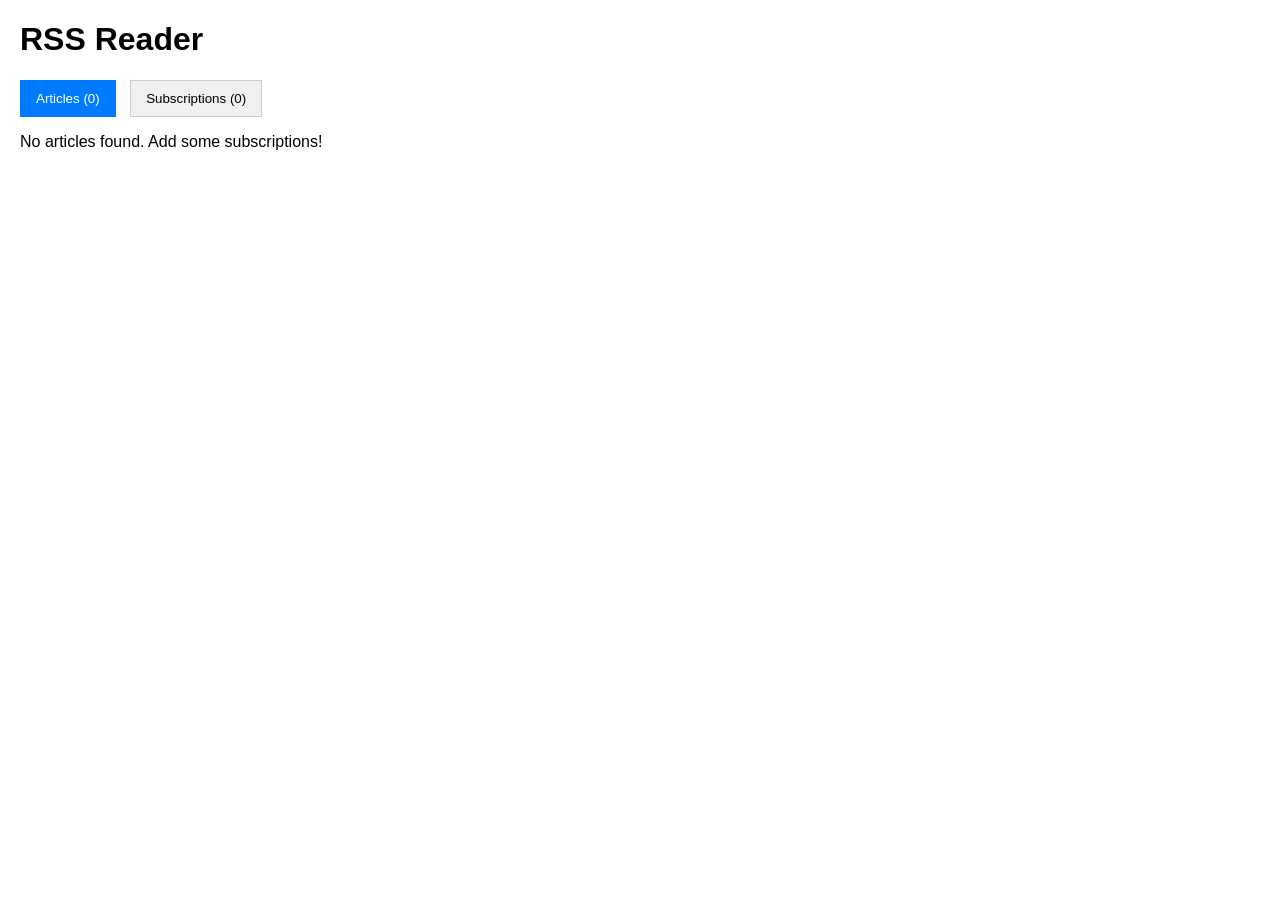
==== index.html @ eeccacbc "one page" ====
<!DOCTYPE html>
<html lang="en">

<head>
    <meta charset="UTF-8">
    <meta name="viewport" content="width=device-width, initial-scale=1.0">
    <title>RSS Reader</title>
    <link rel="stylesheet" href="style.css">
    <style>
        .hidden {
            display: none;
        }

        nav button {
            padding: 10px 15px;
            margin-right: 10px;
            cursor: pointer;
            border: 1px solid #ccc;
            background-color: #f0f0f0;
        }

        nav button.active {
            background-color: #007bff;
            color: white;
            border-color: #007bff;
        }
    </style>
</head>

<body>
    <h1>RSS Reader</h1>

    <nav>
        <button id="showArticlesBtn" class="active">Articles <span id="articleCount"></span></button>
        <button id="showSubsBtn">Subscriptions <span id="subCount"></span></button>
    </nav>

    <div id="articlesView">
        <div id="articles"></div>
    </div>

    <div id="subscriptionsView" class="hidden">
        <h2 onclick="toggleContent(this)">Subscriptions &#11021;</h2>
        <span id="subscriptions">
            <small id="noSubs">You have no subscriptions. Add a recommended RSS feed or enter a custom RSS URL.</small>
            <ul id="subscriptionList"></ul>
        </span>

        <h2 onclick="toggleContent(this)">Feeds &#11021;</h2>
        <span id="feeds">
            <div>
                <input type="text" id="rssUrl" placeholder="Enter a custom RSS feed URL">
                <button onclick="addCustomRssUrl()">Add</button>
            </div>
            <ul id="recommendedList"></ul>
        </span>
    </div>

    <script src="index.js"></script>
</body>

</html>
---- style.css ----
body {
    font-family: Inter, Avenir, Helvetica, Arial, sans-serif;
    margin: 20px;
}

h2 {
    cursor: pointer;
}

.rss-item {
    margin-bottom: 10px;
}

.rss-item button {
    margin-left: 10px;
}

.article {
    margin-top: 10px;
}
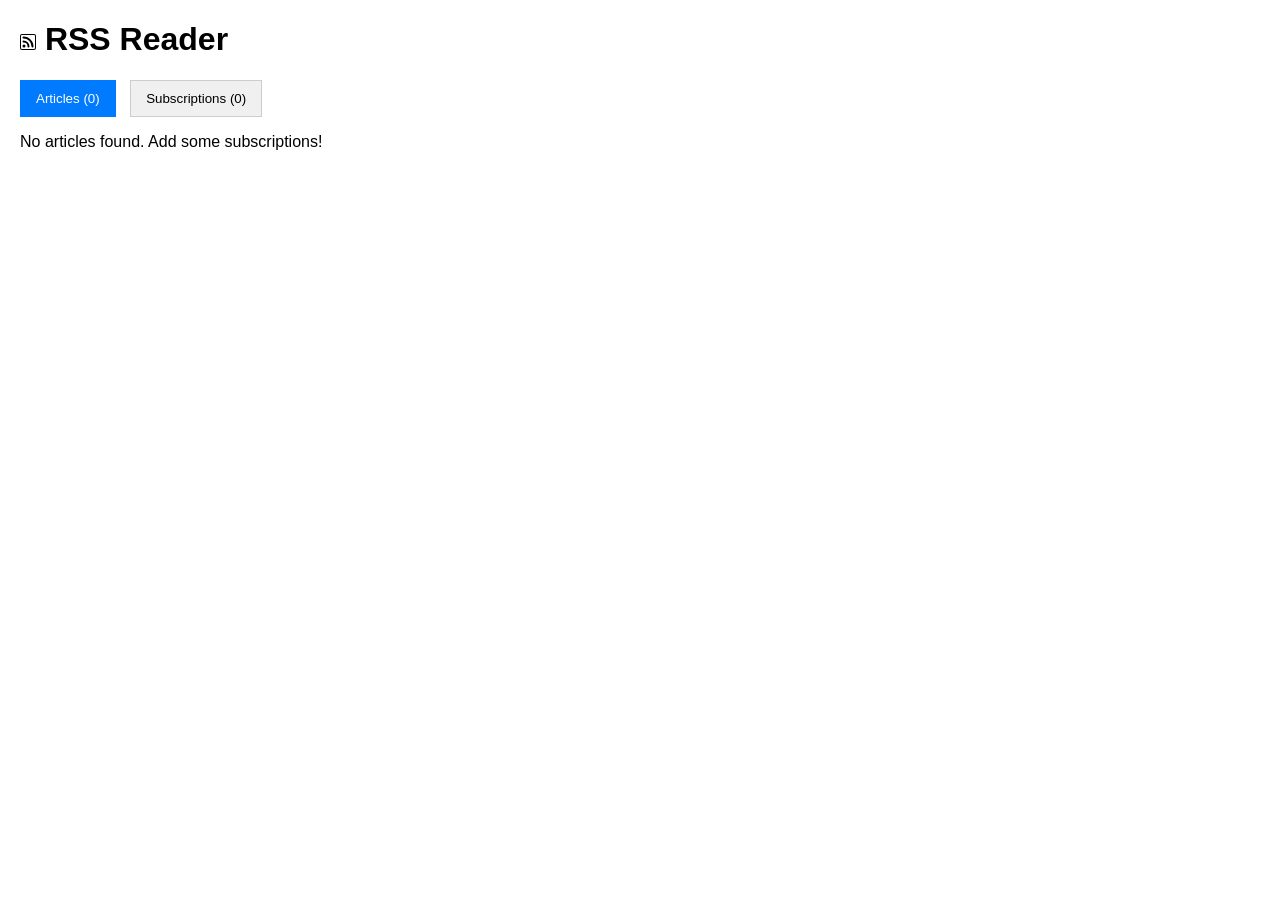
==== commit b61b4996: "icon" ====
--- a/index.html
+++ b/index.html
@@ -28,7 +28,15 @@
 </head>
 
 <body>
-    <h1>RSS Reader</h1>
+    <h1>
+        <svg xmlns="http://www.w3.org/2000/svg" width="16" height="16" fill="currentColor" class="bi bi-rss"
+            viewBox="0 0 16 16">
+            <path
+                d="M14 1a1 1 0 0 1 1 1v12a1 1 0 0 1-1 1H2a1 1 0 0 1-1-1V2a1 1 0 0 1 1-1zM2 0a2 2 0 0 0-2 2v12a2 2 0 0 0 2 2h12a2 2 0 0 0 2-2V2a2 2 0 0 0-2-2z" />
+            <path
+                d="M5.5 12a1.5 1.5 0 1 1-3 0 1.5 1.5 0 0 1 3 0m-3-8.5a1 1 0 0 1 1-1c5.523 0 10 4.477 10 10a1 1 0 1 1-2 0 8 8 0 0 0-8-8 1 1 0 0 1-1-1m0 4a1 1 0 0 1 1-1 6 6 0 0 1 6 6 1 1 0 1 1-2 0 4 4 0 0 0-4-4 1 1 0 0 1-1-1" />
+        </svg> RSS Reader
+    </h1>
 
     <nav>
         <button id="showArticlesBtn" class="active">Articles <span id="articleCount"></span></button>
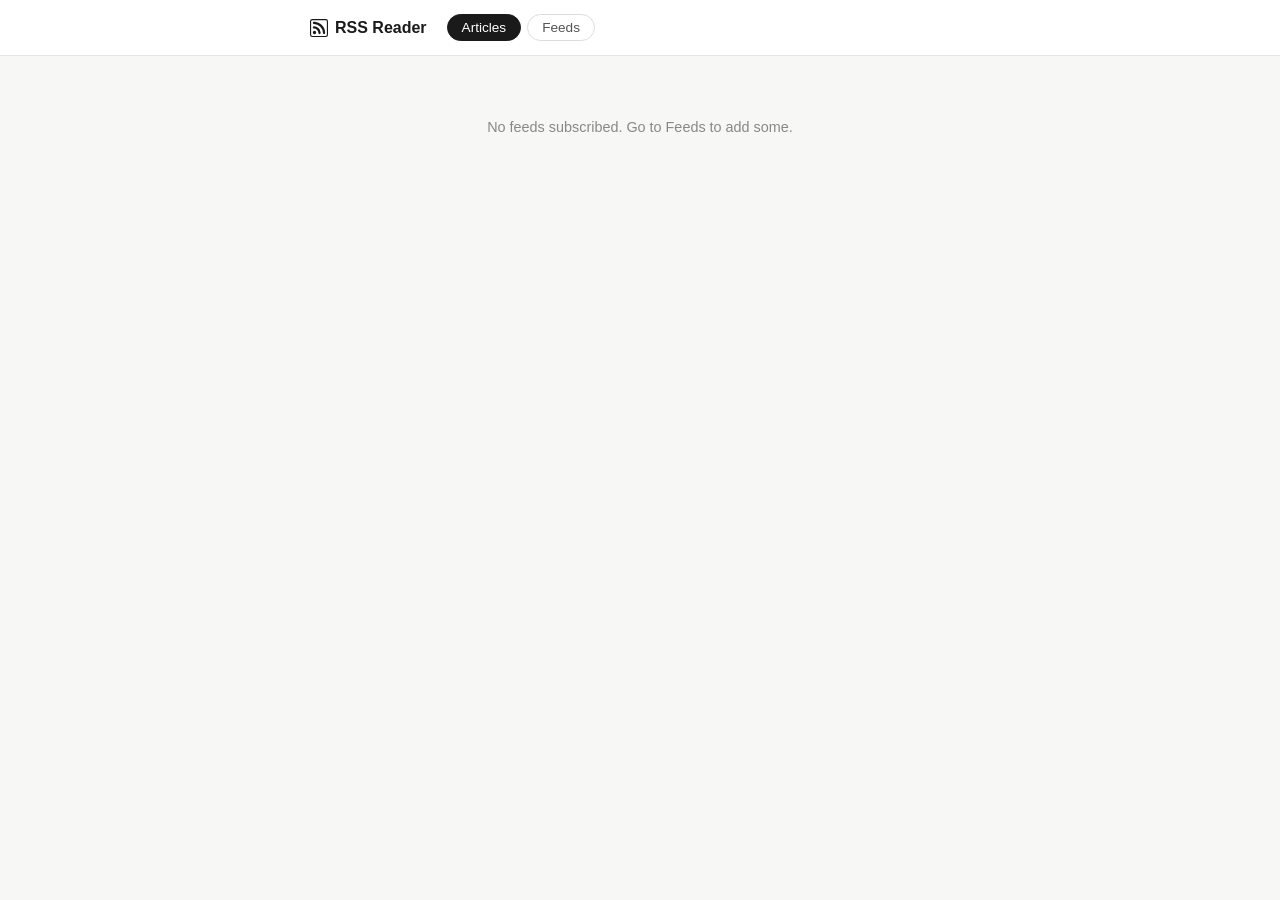
==== commit 7d19c72c: "re-design" ====
--- a/index.html
+++ b/index.html
@@ -6,65 +6,54 @@
     <meta name="viewport" content="width=device-width, initial-scale=1.0">
     <title>RSS Reader</title>
     <link rel="stylesheet" href="style.css">
-    <style>
-        .hidden {
-            display: none;
-        }
-
-        nav button {
-            padding: 10px 15px;
-            margin-right: 10px;
-            cursor: pointer;
-            border: 1px solid #ccc;
-            background-color: #f0f0f0;
-        }
-
-        nav button.active {
-            background-color: #007bff;
-            color: white;
-            border-color: #007bff;
-        }
-    </style>
 </head>
 
 <body>
-    <h1>
-        <svg xmlns="http://www.w3.org/2000/svg" width="16" height="16" fill="currentColor" class="bi bi-rss"
-            viewBox="0 0 16 16">
-            <path
-                d="M14 1a1 1 0 0 1 1 1v12a1 1 0 0 1-1 1H2a1 1 0 0 1-1-1V2a1 1 0 0 1 1-1zM2 0a2 2 0 0 0-2 2v12a2 2 0 0 0 2 2h12a2 2 0 0 0 2-2V2a2 2 0 0 0-2-2z" />
-            <path
-                d="M5.5 12a1.5 1.5 0 1 1-3 0 1.5 1.5 0 0 1 3 0m-3-8.5a1 1 0 0 1 1-1c5.523 0 10 4.477 10 10a1 1 0 1 1-2 0 8 8 0 0 0-8-8 1 1 0 0 1-1-1m0 4a1 1 0 0 1 1-1 6 6 0 0 1 6 6 1 1 0 1 1-2 0 4 4 0 0 0-4-4 1 1 0 0 1-1-1" />
-        </svg> RSS Reader
-    </h1>
+    <header>
+        <div class="header-inner">
+            <h1>
+                <svg xmlns="http://www.w3.org/2000/svg" width="18" height="18" fill="currentColor" viewBox="0 0 16 16" aria-hidden="true">
+                    <path d="M14 1a1 1 0 0 1 1 1v12a1 1 0 0 1-1 1H2a1 1 0 0 1-1-1V2a1 1 0 0 1 1-1zM2 0a2 2 0 0 0-2 2v12a2 2 0 0 0 2 2h12a2 2 0 0 0 2-2V2a2 2 0 0 0-2-2z"/>
+                    <path d="M5.5 12a1.5 1.5 0 1 1-3 0 1.5 1.5 0 0 1 3 0m-3-8.5a1 1 0 0 1 1-1c5.523 0 10 4.477 10 10a1 1 0 1 1-2 0 8 8 0 0 0-8-8 1 1 0 0 1-1-1m0 4a1 1 0 0 1 1-1 6 6 0 0 1 6 6 1 1 0 1 1-2 0 4 4 0 0 0-4-4 1 1 0 0 1-1-1"/>
+                </svg>
+                RSS Reader
+            </h1>
+            <nav>
+                <button id="showArticlesBtn" class="active">Articles <span id="articleCount"></span></button>
+                <button id="showSubsBtn">Feeds <span id="subCount"></span></button>
+            </nav>
+        </div>
+    </header>
 
-    <nav>
-        <button id="showArticlesBtn" class="active">Articles <span id="articleCount"></span></button>
-        <button id="showSubsBtn">Subscriptions <span id="subCount"></span></button>
-    </nav>
+    <main>
+        <div id="articlesView">
+            <ul id="articleList"></ul>
+        </div>
 
-    <div id="articlesView">
-        <div id="articles"></div>
-    </div>
+        <div id="subscriptionsView" class="hidden">
+            <section class="subs-section">
+                <h2>My Feeds</h2>
+                <p id="noSubs" class="hidden">No feeds yet. Add one below or pick from the suggestions.</p>
+                <ul id="subscriptionList"></ul>
+            </section>
 
-    <div id="subscriptionsView" class="hidden">
-        <h2 onclick="toggleContent(this)">Subscriptions &#11021;</h2>
-        <span id="subscriptions">
-            <small id="noSubs">You have no subscriptions. Add a recommended RSS feed or enter a custom RSS URL.</small>
-            <ul id="subscriptionList"></ul>
-        </span>
+            <section class="subs-section">
+                <h2>Add Feed</h2>
+                <div class="add-feed-form">
+                    <input type="url" id="rssUrl" placeholder="https://example.com/feed.xml" autocomplete="off" spellcheck="false">
+                    <button id="addFeedBtn">Add</button>
+                </div>
+                <p id="addFeedError" class="error hidden"></p>
+            </section>
 
-        <h2 onclick="toggleContent(this)">Feeds &#11021;</h2>
-        <span id="feeds">
-            <div>
-                <input type="text" id="rssUrl" placeholder="Enter a custom RSS feed URL">
-                <button onclick="addCustomRssUrl()">Add</button>
-            </div>
-            <ul id="recommendedList"></ul>
-        </span>
-    </div>
+            <section class="subs-section">
+                <h2>Discover</h2>
+                <ul id="recommendedList"></ul>
+            </section>
+        </div>
+    </main>
 
     <script src="index.js"></script>
 </body>
 
-</html>+</html>
--- a/style.css
+++ b/style.css
@@ -1,20 +1,297 @@
+*, *::before, *::after {
+    box-sizing: border-box;
+}
+
 body {
     font-family: Inter, Avenir, Helvetica, Arial, sans-serif;
-    margin: 20px;
-}
-
-h2 {
+    margin: 0;
+    padding: 0;
+    background: #f7f7f5;
+    color: #1a1a1a;
+    line-height: 1.6;
+    font-size: 15px;
+}
+
+/* Header */
+
+header {
+    background: #fff;
+    border-bottom: 1px solid #e5e5e5;
+    position: sticky;
+    top: 0;
+    z-index: 10;
+}
+
+.header-inner {
+    max-width: 700px;
+    margin: 0 auto;
+    padding: 14px 20px;
+    display: flex;
+    align-items: center;
+    gap: 20px;
+}
+
+h1 {
+    margin: 0;
+    font-size: 1rem;
+    font-weight: 600;
+    display: flex;
+    align-items: center;
+    gap: 7px;
+    flex-shrink: 0;
+}
+
+nav {
+    display: flex;
+    gap: 6px;
+}
+
+nav button {
+    padding: 5px 14px;
+    border: 1px solid #ddd;
+    border-radius: 99px;
+    background: #fff;
     cursor: pointer;
-}
-
-.rss-item {
-    margin-bottom: 10px;
-}
-
-.rss-item button {
-    margin-left: 10px;
+    font-size: 0.85rem;
+    color: #555;
+    transition: background 0.1s, color 0.1s, border-color 0.1s;
+}
+
+nav button:hover {
+    background: #f0f0ee;
+}
+
+nav button.active {
+    background: #1a1a1a;
+    color: #fff;
+    border-color: #1a1a1a;
+}
+
+nav button span {
+    opacity: 0.65;
+}
+
+/* Main */
+
+main {
+    max-width: 700px;
+    margin: 0 auto;
+    padding: 28px 20px 60px;
+}
+
+.hidden {
+    display: none !important;
+}
+
+/* Articles */
+
+#articleList {
+    list-style: none;
+    padding: 0;
+    margin: 0;
 }
 
 .article {
-    margin-top: 10px;
-}+    padding: 16px 0;
+    border-bottom: 1px solid #e5e5e5;
+}
+
+.article:last-child {
+    border-bottom: none;
+}
+
+.article-title {
+    margin: 0 0 5px;
+    font-size: 0.95rem;
+    font-weight: 500;
+    line-height: 1.4;
+}
+
+.article-title a {
+    color: #1a1a1a;
+    text-decoration: none;
+}
+
+.article-title a:hover {
+    text-decoration: underline;
+}
+
+.article-meta {
+    font-size: 0.78rem;
+    color: #888;
+    display: flex;
+    flex-wrap: wrap;
+    gap: 4px;
+    align-items: center;
+}
+
+.article-meta a {
+    color: #888;
+    text-decoration: none;
+}
+
+.article-meta a:hover {
+    text-decoration: underline;
+}
+
+.meta-sep {
+    color: #ccc;
+}
+
+/* Status messages */
+
+.status-msg {
+    color: #888;
+    font-size: 0.9rem;
+    padding: 32px 0;
+    text-align: center;
+}
+
+.error {
+    color: #c0392b;
+    font-size: 0.82rem;
+    margin: 6px 0 0;
+}
+
+/* Subscriptions */
+
+.subs-section {
+    margin-bottom: 36px;
+}
+
+.subs-section h2 {
+    font-size: 0.72rem;
+    font-weight: 600;
+    color: #aaa;
+    text-transform: uppercase;
+    letter-spacing: 0.08em;
+    margin: 0 0 14px;
+}
+
+#noSubs {
+    color: #aaa;
+    font-size: 0.85rem;
+    margin: 0 0 8px;
+}
+
+/* Add feed form */
+
+.add-feed-form {
+    display: flex;
+    gap: 8px;
+}
+
+.add-feed-form input {
+    flex: 1;
+    padding: 8px 12px;
+    border: 1px solid #ddd;
+    border-radius: 6px;
+    font-size: 0.875rem;
+    font-family: inherit;
+    outline: none;
+    background: #fff;
+    transition: border-color 0.15s;
+}
+
+.add-feed-form input:focus {
+    border-color: #1a1a1a;
+}
+
+.add-feed-form button {
+    padding: 8px 16px;
+    background: #1a1a1a;
+    color: #fff;
+    border: none;
+    border-radius: 6px;
+    cursor: pointer;
+    font-size: 0.875rem;
+    font-family: inherit;
+    white-space: nowrap;
+    transition: background 0.1s;
+}
+
+.add-feed-form button:hover {
+    background: #333;
+}
+
+/* Feed list */
+
+#subscriptionList,
+#recommendedList {
+    list-style: none;
+    padding: 0;
+    margin: 0;
+}
+
+.feed-item {
+    display: flex;
+    align-items: center;
+    gap: 12px;
+    padding: 10px 0;
+    border-bottom: 1px solid #f0f0ee;
+}
+
+.feed-item:last-child {
+    border-bottom: none;
+}
+
+.feed-info {
+    flex: 1;
+    min-width: 0;
+}
+
+.feed-name {
+    display: block;
+    font-size: 0.875rem;
+    font-weight: 500;
+    color: #1a1a1a;
+    text-decoration: none;
+    white-space: nowrap;
+    overflow: hidden;
+    text-overflow: ellipsis;
+}
+
+.feed-name:hover {
+    text-decoration: underline;
+}
+
+.feed-url {
+    display: block;
+    font-size: 0.72rem;
+    color: #bbb;
+    white-space: nowrap;
+    overflow: hidden;
+    text-overflow: ellipsis;
+    margin-top: 1px;
+}
+
+.btn-feed {
+    flex-shrink: 0;
+    padding: 4px 12px;
+    font-size: 0.78rem;
+    font-family: inherit;
+    border-radius: 5px;
+    cursor: pointer;
+    border: 1px solid;
+    transition: background 0.1s;
+}
+
+.btn-feed.add {
+    background: #fff;
+    color: #1a1a1a;
+    border-color: #ddd;
+}
+
+.btn-feed.add:hover {
+    background: #f0f0ee;
+}
+
+.btn-feed.remove {
+    background: #fff;
+    color: #c0392b;
+    border-color: #e8c0bb;
+}
+
+.btn-feed.remove:hover {
+    background: #fff5f4;
+}
